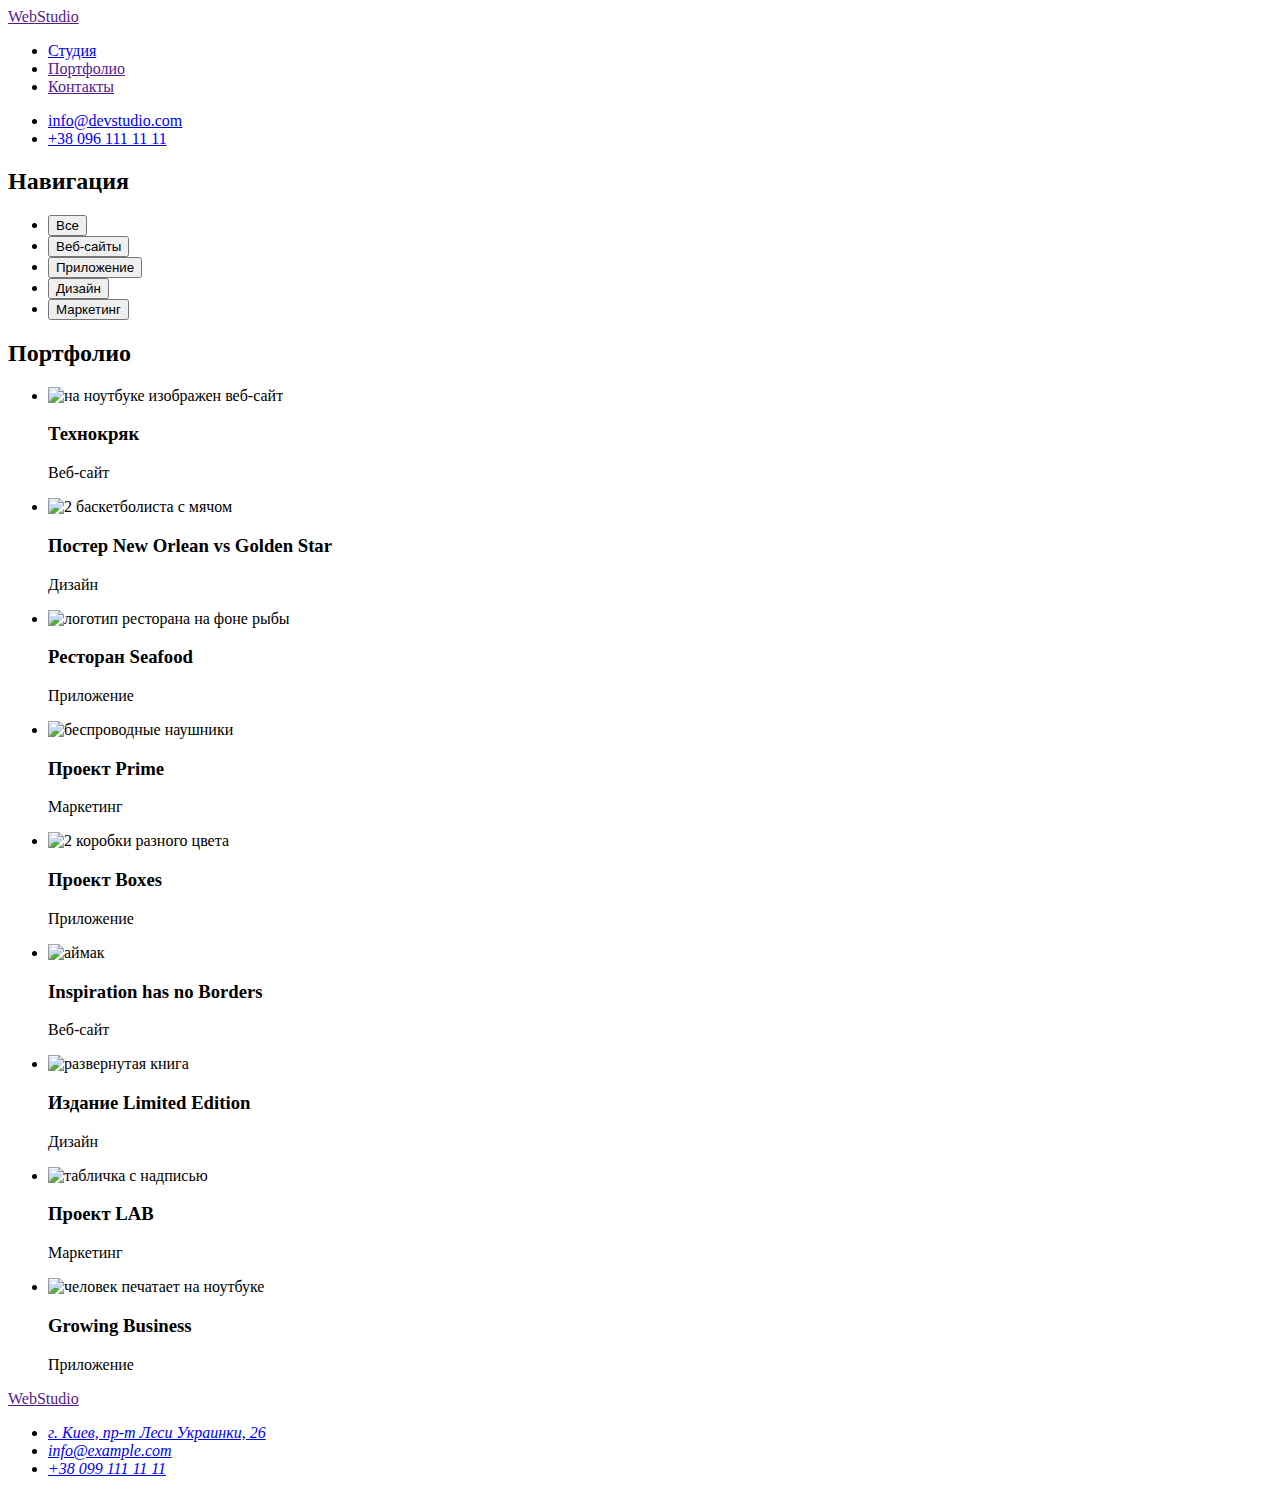
==== portfolio.html @ 7c54e94f "new page" ====
<!DOCTYPE html>
<html lang="ru">
<head>
    <meta charset="UTF-8">
    <meta http-equiv="X-UA-Compatible" content="IE=edge">
    <meta name="viewport" content="width=device-width, initial-scale=1.0">
    <title>Портфолио</title>
</head>
<body>
    <!-- Шапка портфолио -->
    <header>
        <a href="">WebStudio</a>
        <nav>
            <ul>
                <li><a href="./index.html">Студия</a></li>
                <li><a href="">Портфолио</a></li>
                <li><a href="">Контакты</a></li>
            </ul>
        </nav>
        <ul>
            <li><a href="mailto:info@devstudio.com">info@devstudio.com</a></li>
            <li><a href="tel:+380961111111">+38 096 111 11 11</a></li>
        </ul>
    </header>
    <!-- Основной текст -->
    <main>
    <section>
        <!-- Скрытый текст -->
        <h2>Навигация</h2>
        <ul>
            <li> <button type="button">Все</button></li>
            <li> <button type="button">Веб-сайты</button></li>
            <li> <button type="button">Приложение</button></li>
            <li> <button type="button">Дизайн</button></li>
            <li> <button type="button">Маркетинг</button></li>
        </ul>
    </section>
    <section>
        <!-- Скрытый текст -->
        <h2>Портфолио</h2>
        <ul>
            <li>
                <img src="./images/портфолио/project1.jpg" alt="на ноутбуке изображен веб-сайт" width="370">
                <h3>Технокряк</h3>
                <p>Веб-сайт</p>
            </li>
            <li>
                <img src="./images/портфолио/project2.jpg" alt="2 баскетболиста с мячом" width="370">
                <h3>Постер <span lang="en">New Orlean vs Golden Star</span> </h3>
                <p>Дизайн</p>
            </li>
            <li>
                <img src="./images/портфолио/project3.jpg" alt="логотип ресторана на фоне рыбы"width="370">
                <h3>Ресторан <span lang="en">Seafood</span> </h3>
                <p>Приложение</p>
            </li>
            <li>
                <img src="./images/портфолио/project4.jpg" alt="беспроводные наушники"width="370">
                <h3>Проект <span lang="en">Prime</span> </h3>           
                <p>Маркетинг</p>
            </li>
            <li>
                <img src="./images/портфолио/project5.jpg" alt="2 коробки разного цвета"width="370">
                <h3>Проект <span lang="en">Boxes</span></h3>
                <p>Приложение</p>
            </li>
            <li>
                <img src="./images/портфолио/project6.jpg" alt="аймак"width="370">
                <h3><span lang="en">Inspiration has no Borders</span></h3>
                <p>Веб-сайт</p>
            </li>
            <li>
                <img src="./images/портфолио/project7.jpg" alt="развернутая книга"width="370">
                <h3>Издание <span lang="en">Limited Edition</span></h3>
                <p>Дизайн</p>
            </li>
            <li>
                <img src="./images/портфолио/project8.jpg" alt="табличка с надписью"width="370">
                <h3>Проект <span lang="en">LAB</span></h3>
                <p>Маркетинг</p>
            </li>
            <li>
                <img src="./images/портфолио/project9.jpg" alt="человек печатает на ноутбуке"width="370">
                <h3><span lang="en">Growing Business</span></h3>
                <p>Приложение</p>
            </li>

    </section>  
    </main>
    <footer>
        <a href="">WebStudio</a>
        <address>
            <ul>
                <li> <a href="https://goo.gl/maps/cuJfHsVGohi9QnA79">г. Киев, пр-т Леси Украинки, 26</a> </li>
                <li> <a href="mailto:info@example.com">info@example.com</a> </li>
                <li> <a href="tel:+380991111111">+38 099 111 11 11</a></li>
            </ul>
        </address>
    
    </footer>
    
</body>
</html>
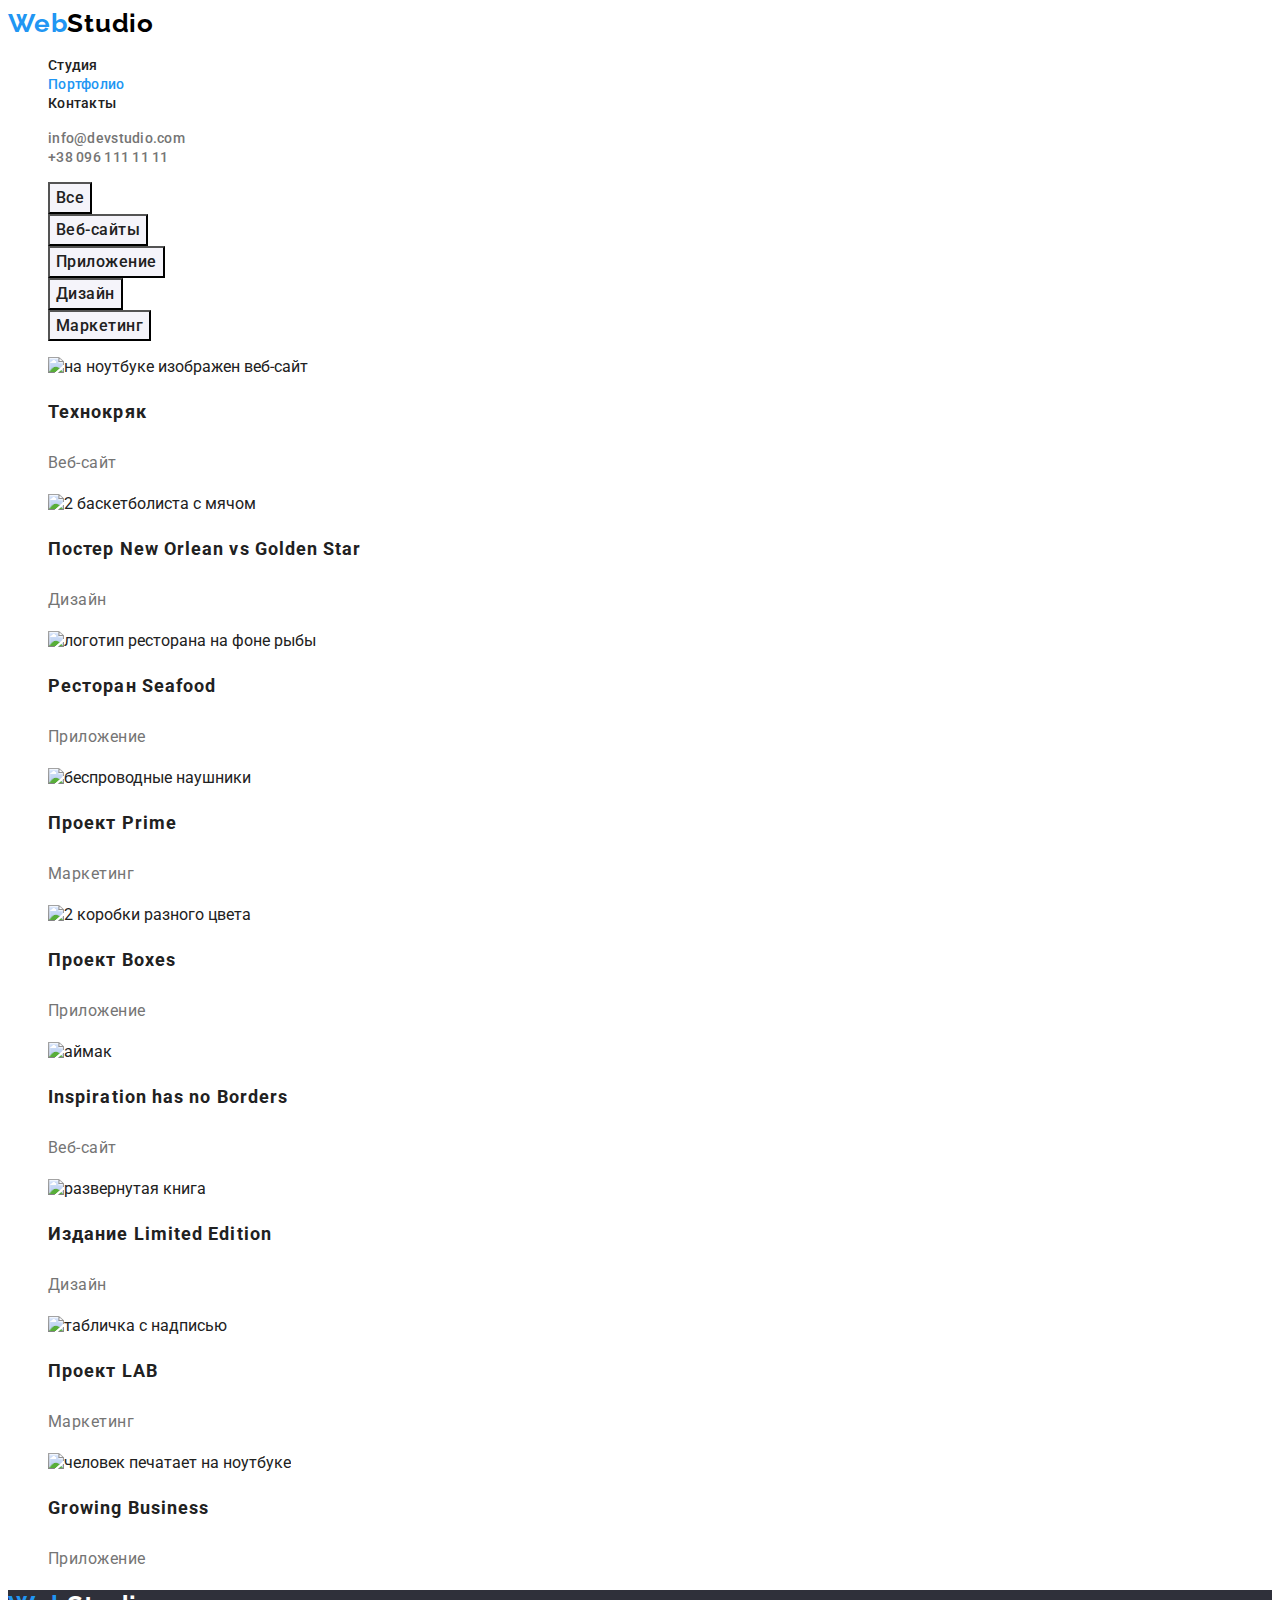
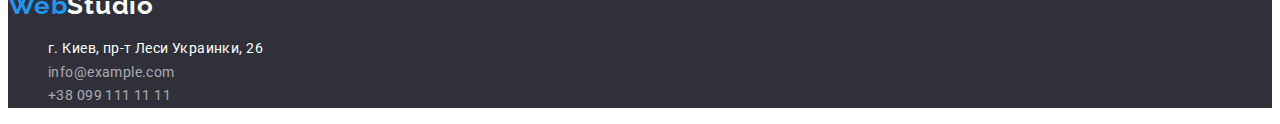
==== commit 70910b0b: "revisions" ====
--- a/portfolio.html
+++ b/portfolio.html
@@ -5,95 +5,107 @@
     <meta http-equiv="X-UA-Compatible" content="IE=edge">
     <meta name="viewport" content="width=device-width, initial-scale=1.0">
     <title>Портфолио</title>
+    <link rel="preconnect" href="https://fonts.googleapis.com">
+    <link rel="preconnect" href="https://fonts.gstatic.com" crossorigin>
+    <link href="https://fonts.googleapis.com/css2?family=Raleway:wght@700&family=Roboto:wght@400;500;700;900&display=swap"
+        rel="stylesheet">
+    <link rel="stylesheet" href="./css/styles.css">
 </head>
 <body>
     <!-- Шапка портфолио -->
-    <header>
-        <a href="">WebStudio</a>
-        <nav>
-            <ul>
-                <li><a href="./index.html">Студия</a></li>
-                <li><a href="">Портфолио</a></li>
-                <li><a href="">Контакты</a></li>
+    <header class="header">
+        <a href="./" class="logo link"><span class="logo-text">Web</span><span class="logo-second-text">Studio</span></a>
+        <nav class="header-nav">
+            <ul class="nav-list list">
+                <li class="nav-item">
+                    <a class="nav-item-link link" href="./index.html">Студия</a>
+                </li>
+                <li class="nav-item">
+                    <a class="nav-item-link link  current" href="./portfolio.html">Портфолио</a>
+                </li>
+                <li class="nav-item">
+                    <a class="nav-item-link link" href="">Контакты</a>
+                </li>
             </ul>
         </nav>
-        <ul>
-            <li><a href="mailto:info@devstudio.com">info@devstudio.com</a></li>
-            <li><a href="tel:+380961111111">+38 096 111 11 11</a></li>
+        <ul class="header-list list">
+            <li class="header-item">
+                <a class="header-item-link link" href="mailto:info@devstudio.com">info@devstudio.com</a>
+            </li>
+            <li class="header-item">
+                <a class="header-item-link link" href="tel:+380961111111">+38 096 111 11 11</a>
+            </li>
         </ul>
     </header>
     <!-- Основной текст -->
     <main>
-    <section>
-        <!-- Скрытый текст -->
-        <h2>Навигация</h2>
-        <ul>
-            <li> <button type="button">Все</button></li>
-            <li> <button type="button">Веб-сайты</button></li>
-            <li> <button type="button">Приложение</button></li>
-            <li> <button type="button">Дизайн</button></li>
-            <li> <button type="button">Маркетинг</button></li>
+    <section class="section-portfolio">
+        <h2 hidden>Портфолио</h2>
+        <ul class="portfolio-nav-list list">
+            <li class="portfolio-nav-item"> <button class="btn-porfolio" type="button">Все</button></li>
+            <li class="portfolio-nav-item"> <button class="btn-porfolio" type="button">Веб-сайты</button></li>
+            <li class="portfolio-nav-item"> <button class="btn-porfolio" type="button">Приложение</button></li>
+            <li class="portfolio-nav-item"> <button class="btn-porfolio" type="button">Дизайн</button></li>
+            <li class="portfolio-nav-item"> <button class="btn-porfolio" type="button">Маркетинг</button></li>
         </ul>
-    </section>
-    <section>
-        <!-- Скрытый текст -->
-        <h2>Портфолио</h2>
-        <ul>
-            <li>
-                <img src="./images/портфолио/project1.jpg" alt="на ноутбуке изображен веб-сайт" width="370">
-                <h3>Технокряк</h3>
-                <p>Веб-сайт</p>
+        <ul class="portfolio-work-list list">
+            <li class="portfolio-work-item">
+                <img src="./images/portfolio/project1.jpg" alt="на ноутбуке изображен веб-сайт" width="370">
+                <h3 class="portfolio-work-name">Технокряк</h3>
+                <p class="portfolio-work-unit">Веб-сайт</p>
             </li>
-            <li>
-                <img src="./images/портфолио/project2.jpg" alt="2 баскетболиста с мячом" width="370">
-                <h3>Постер <span lang="en">New Orlean vs Golden Star</span> </h3>
-                <p>Дизайн</p>
+            <li class="portfolio-work-item">
+                <img src="./images/portfolio/project2.jpg" alt="2 баскетболиста с мячом" width="370">
+                <h3 class="portfolio-work-name">Постер <span lang="en">New Orlean vs Golden Star</span> </h3>
+                <p class="portfolio-work-unit">Дизайн</p>
             </li>
-            <li>
-                <img src="./images/портфолио/project3.jpg" alt="логотип ресторана на фоне рыбы"width="370">
-                <h3>Ресторан <span lang="en">Seafood</span> </h3>
-                <p>Приложение</p>
+            <li class="portfolio-work-item">
+                <img src="./images/portfolio/project3.jpg" alt="логотип ресторана на фоне рыбы" width="370">
+                <h3 class="portfolio-work-name">Ресторан <span lang="en">Seafood</span> </h3>
+                <p class="portfolio-work-unit">Приложение</p>
             </li>
-            <li>
-                <img src="./images/портфолио/project4.jpg" alt="беспроводные наушники"width="370">
-                <h3>Проект <span lang="en">Prime</span> </h3>           
-                <p>Маркетинг</p>
+            <li class="portfolio-work-item">
+                <img src="./images/portfolio/project4.jpg" alt="беспроводные наушники" width="370">
+                <h3 class="portfolio-work-name">Проект <span lang="en">Prime</span> </h3>           
+                <p class="portfolio-work-unit">Маркетинг</p>
             </li>
-            <li>
-                <img src="./images/портфолио/project5.jpg" alt="2 коробки разного цвета"width="370">
-                <h3>Проект <span lang="en">Boxes</span></h3>
-                <p>Приложение</p>
+            <li class="portfolio-work-item">
+                <img src="./images/portfolio/project5.jpg" alt="2 коробки разного цвета" width="370">
+                <h3 class="portfolio-work-name">Проект <span lang="en">Boxes</span></h3>
+                <p class="portfolio-work-unit">Приложение</p>
             </li>
-            <li>
-                <img src="./images/портфолио/project6.jpg" alt="аймак"width="370">
-                <h3><span lang="en">Inspiration has no Borders</span></h3>
-                <p>Веб-сайт</p>
+            <li class="portfolio-work-item">
+                <img src="./images/portfolio/project6.jpg" alt="аймак" width="370">
+                <h3 class="portfolio-work-name"><span lang="en">Inspiration has no Borders</span></h3>
+                <p class="portfolio-work-unit">Веб-сайт</p>
             </li>
-            <li>
-                <img src="./images/портфолио/project7.jpg" alt="развернутая книга"width="370">
-                <h3>Издание <span lang="en">Limited Edition</span></h3>
-                <p>Дизайн</p>
+            <li class="portfolio-work-item">
+                <img src="./images/portfolio/project7.jpg" alt="развернутая книга" width="370">
+                <h3 class="portfolio-work-name">Издание <span lang="en">Limited Edition</span></h3>
+                <p class="portfolio-work-unit">Дизайн</p>
             </li>
-            <li>
-                <img src="./images/портфолио/project8.jpg" alt="табличка с надписью"width="370">
-                <h3>Проект <span lang="en">LAB</span></h3>
-                <p>Маркетинг</p>
+            <li class="portfolio-work-item">
+                <img src="./images/portfolio/project8.jpg" alt="табличка с надписью" width="370">
+                <h3 class="portfolio-work-name">Проект <span lang="en">LAB</span></h3>
+                <p class="portfolio-work-unit">Маркетинг</p>
             </li>
-            <li>
-                <img src="./images/портфолио/project9.jpg" alt="человек печатает на ноутбуке"width="370">
-                <h3><span lang="en">Growing Business</span></h3>
-                <p>Приложение</p>
+            <li class="portfolio-work-item">
+                <img src="./images/portfolio/project9.jpg" alt="человек печатает на ноутбуке" width="370">
+                <h3 class="portfolio-work-name"><span lang="en">Growing Business</span></h3>
+                <p class="portfolio-work-unit">Приложение</p>
             </li>
-
+            </ul>
     </section>  
     </main>
-    <footer>
-        <a href="">WebStudio</a>
-        <address>
-            <ul>
-                <li> <a href="https://goo.gl/maps/cuJfHsVGohi9QnA79">г. Киев, пр-т Леси Украинки, 26</a> </li>
-                <li> <a href="mailto:info@example.com">info@example.com</a> </li>
-                <li> <a href="tel:+380991111111">+38 099 111 11 11</a></li>
+    <footer class="footer">
+        <a href="./" class="logo link"><span class="logo-text">Web</span><span class="logo-footer-text">Studio</span></a>
+        <address class="footer-address">
+            <ul class="conact-list list">
+                <li class="contact-item"> <a class="contact-address-link link"
+                        href="https://goo.gl/maps/cuJfHsVGohi9QnA79">г. Киев, пр-т Леси Украинки, 26</a> </li>
+                <li class="contact-item"> <a class="contact-link link" href="mailto:info@example.com">info@example.com</a>
+                </li>
+                <li class="contact-item"> <a class="contact-link link" href="tel:+380991111111">+38 099 111 11 11</a></li>
             </ul>
         </address>
     
--- a/css/styles.css
+++ b/css/styles.css
@@ -0,0 +1,217 @@
+/* #2196F3 */
+/* #212121 */
+/* #757575 */
+/* #FFFFFF */
+/* rgba(255, 255, 255, 0.6); */
+/* #000000 */
+/* #F5F4FA */
+
+:root {
+  --main-title-color: #ffffff;
+  --secondary-title-color: #212121;
+  --main-text-color: #757575;
+  --accent-color: #2196f3;
+}
+
+body {
+  font-family: "Roboto", sans-serif;
+  color: #212121;
+}
+button {
+  cursor: pointer;
+}
+.list {
+  list-style: none;
+}
+
+.link {
+  text-decoration: none;
+}
+/* ----------------HEADER------------------- */
+.logo {
+  font-family: "Raleway";
+  font-weight: 700;
+  font-size: 26px;
+  line-height: 1.19;
+  letter-spacing: 0.03em;
+}
+.logo-text {
+  color: #2196f3;
+}
+
+.logo-second-text {
+  color: #000000;
+}
+.nav-item-link {
+  font-weight: 500;
+  font-size: 14px;
+  line-height: 1.14;
+  letter-spacing: 0.02em;
+  color: var(--secondary-title-color);
+}
+
+.nav-item-link:hover,
+.nav-item-link:focus {
+  color: var(--accent-color);
+}
+
+.nav-item-link.current {
+  color: #2196f3;
+}
+
+.header-item-link {
+  font-weight: 500;
+  font-size: 14px;
+  line-height: 1.14;
+  letter-spacing: 0.02em;
+  color: var(--main-text-color);
+}
+
+.header-item-link:hover,
+.header-item-link:focus {
+  color: var(--accent-color);
+}
+/* -------------------MAIN SECTION--------------------- */
+
+.main-section-theme {
+  background-color: #2f303a;
+}
+
+.main-theme {
+  font-weight: 900;
+  font-size: 44px;
+  line-height: 1.36;
+  text-align: center;
+  letter-spacing: 0.06em;
+  text-transform: uppercase;
+  color: var(--main-title-color);
+}
+
+.btn {
+  font-family: "Roboto";
+  font-weight: 700;
+  font-size: 16px;
+  line-height: 1.87;
+  display: flex;
+  align-items: center;
+  text-align: center;
+  letter-spacing: 0.06em;
+  color: #ffffff;
+  background-color: #2196f3;
+}
+
+.section-reason-title {
+  font-weight: bold;
+  font-size: 14px;
+  line-height: 1.14;
+  letter-spacing: 0.03em;
+  text-transform: uppercase;
+  color: var(--secondary-title-color);
+}
+
+.reason-description {
+  font-size: 14px;
+  line-height: 1.71;
+  letter-spacing: 0.03em;
+  color: var(--main-text-color);
+}
+
+.section-work-theme {
+  font-size: 36px;
+  line-height: 1.17;
+  text-align: center;
+  letter-spacing: 0.03em;
+  color: var(--secondary-title-color);
+}
+
+.theme-team {
+  font-size: 36px;
+  line-height: 1.17;
+  text-align: center;
+  letter-spacing: 0.03em;
+  color: var(--secondary-title-color);
+}
+
+.team-member {
+  font-weight: 500;
+  font-size: 16px;
+  line-height: 1.19;
+  text-align: center;
+  letter-spacing: 0.03em;
+  color: var(--secondary-title-color);
+}
+
+.team-member-expert {
+  font-size: 16px;
+  line-height: 1.19;
+  text-align: center;
+  letter-spacing: 0.03em;
+  color: var(--main-text-color);
+}
+
+/* -----------PORTFOLIO LIST---------- */
+
+.btn-porfolio {
+  font-family: "Roboto";
+  font-weight: 500;
+  font-size: 16px;
+  line-height: 1.62;
+  text-align: center;
+  letter-spacing: 0.03em;
+  color: #212121;
+  background-color: #f5f4fa;
+}
+
+.btn-porfolio:hover,
+.btn-porfolio:focus {
+  color: var(--main-title-color);
+  background-color: var(--accent-color);
+}
+
+.portfolio-work-name {
+  font-size: 18px;
+  line-height: 2;
+  letter-spacing: 0.06em;
+  color: var(--secondary-title-color);
+}
+.portfolio-work-unit {
+  font-size: 16px;
+  line-height: 1.87;
+  letter-spacing: 0.03em;
+  color: var(--main-text-color);
+}
+
+/* -------------FOOTER------------------ */
+.footer {
+  background-color: #2f303a;
+}
+
+.logo-footer-text {
+  color: #ffffff;
+}
+
+.contact-address-link {
+  font-style: normal;
+  font-size: 14px;
+  line-height: 1.71;
+  letter-spacing: 0.03em;
+  color: #ffffff;
+}
+
+.contact-address-link:hover,
+.contact-address-link:focus {
+  color: var(--accent-color);
+}
+
+.contact-link:hover,
+.contact-link:focus {
+  color: var(--accent-color);
+}
+
+.contact-link {
+  font-style: normal;
+  font-size: 14px;
+  line-height: 1.71;
+  letter-spacing: 0.03em;
+  color: rgba(255, 255, 255, 0.6);
+}
